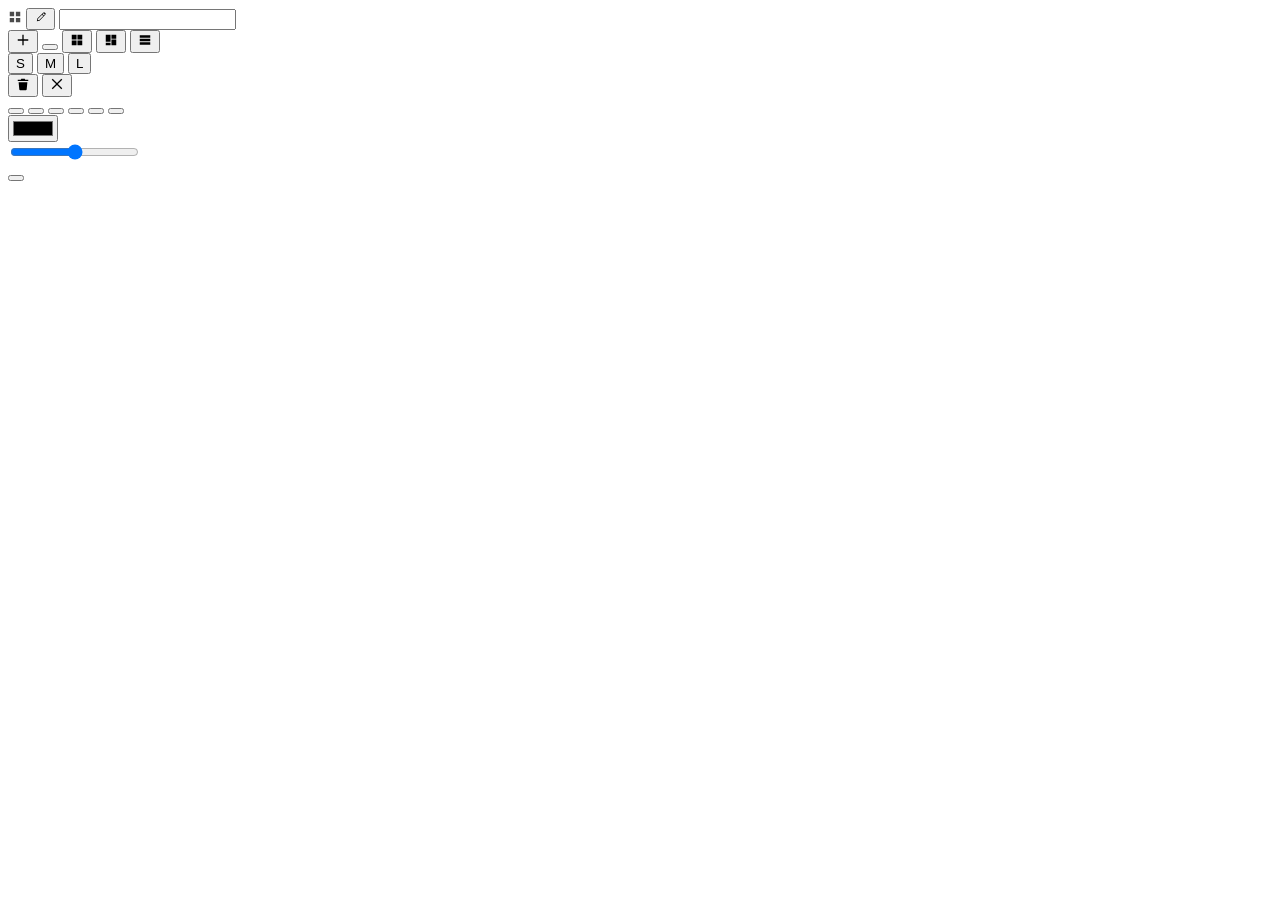
==== ui/group.html @ 32c57b38 "Initial commit: SuperStickers desktop sticky notes app Win32 + WebView2 기반 데스크톱 스티커 메모 앱. - 스티커/그룹/매" ====
<!DOCTYPE html>
<html>
<head>
  <meta charset="utf-8">
  <title>Group</title>
  <script>
    (function () {
      var init = window.__init || {};
      document.documentElement.dataset.theme = init.theme || 'light';
    })();
  </script>
  <link rel="stylesheet" href="/common/base.css">
  <link rel="stylesheet" href="/common/theme.css">
  <link rel="stylesheet" href="/group.css">
</head>
<body>
  <div id="frame">
  <header id="ghead">
    <svg id="gicon" viewBox="0 0 16 16" width="14" height="14"><path fill="currentColor" d="M2 2h5v5H2zm7 0h5v5H9zM2 9h5v5H2zm7 0h5v5H9z" opacity="0.7"/></svg>
    <span id="gtitleText"></span>
    <button id="titleEditBtn" class="tb-btn" data-i18n-title="tt.editTitle">
      <svg viewBox="0 0 16 16" width="13" height="13"><path fill="currentColor" d="M11.3 2.1a1.5 1.5 0 0 1 2.12 0l.48.48a1.5 1.5 0 0 1 0 2.12L6.75 11.85 3.5 12.5l.65-3.25zM10.6 3.86l1.54 1.54.9-.9a.5.5 0 0 0 0-.7l-.84-.84a.5.5 0 0 0-.7 0zM11.43 6.1 9.9 4.57 4.98 9.49l-.33 1.86 1.86-.33z"/></svg>
    </button>
    <input id="titleInput" type="text" spellcheck="false" class="hidden" data-i18n-ph="group.titlePlaceholder">
    <div id="gdrag"></div>
    <div class="tb-group">
      <button id="gnewBtn" class="tb-btn" data-i18n-title="tt.new">
        <svg viewBox="0 0 16 16" width="14" height="14"><path fill="currentColor" d="M7.25 2h1.5v5.25H14v1.5H8.75V14h-1.5V8.75H2v-1.5h5.25z"/></svg>
      </button>
      <button id="gcolorBtn" class="tb-btn" data-i18n-title="tt.color">
        <span id="gcolorDot" class="color-dot"></span>
      </button>
      <button id="layoutGridBtn" class="tb-btn" data-i18n-title="tt.layoutGrid">
        <svg viewBox="0 0 16 16" width="14" height="14"><path fill="currentColor" d="M2 2h5.5v5.5H2zm6.5 0H14v5.5H8.5zM2 8.5h5.5V14H2zm6.5 0H14V14H8.5z"/></svg>
      </button>
      <button id="layoutMasonryBtn" class="tb-btn" data-i18n-title="tt.layoutMasonry">
        <svg viewBox="0 0 16 16" width="14" height="14"><path fill="currentColor" d="M2 2h5.5v8H2zm6.5 0H14v4.5H8.5zM2 11h5.5v3H2zm6.5-3.5H14V14H8.5z"/></svg>
      </button>
      <button id="layoutListBtn" class="tb-btn" data-i18n-title="tt.layoutList">
        <svg viewBox="0 0 16 16" width="14" height="14"><path fill="currentColor" d="M2 2.5h12v3H2zm0 4h12v3H2zm0 4h12v3H2z"/></svg>
      </button>
      <div id="gsizeSeg" class="hidden">
        <button id="gsizeS" data-i18n-title="tt.gridSizeS">S</button>
        <button id="gsizeM" data-i18n-title="tt.gridSizeM">M</button>
        <button id="gsizeL" data-i18n-title="tt.gridSizeL">L</button>
      </div>
      <button id="gdeleteBtn" class="tb-btn" data-i18n-title="tt.groupDelete">
        <svg viewBox="0 0 16 16" width="14" height="14"><path fill="currentColor" d="M6 2h4l.5 1H14v1.5H2V3h3.5zM3 6h10l-.8 8.2c-.1.5-.5.8-1 .8H4.8c-.5 0-.9-.3-1-.8z"/></svg>
      </button>
      <button id="ghideBtn" class="tb-btn" data-i18n-title="tt.hide">
        <svg viewBox="0 0 16 16" width="14" height="14"><path fill="currentColor" d="M3.05 2 8 6.95 12.95 2 14 3.05 9.05 8 14 12.95 12.95 14 8 9.05 3.05 14 2 12.95 6.95 8 2 3.05z"/></svg>
      </button>
    </div>
    <div id="gnewMenu" class="hidden">
      <button data-newtype="rich" data-i18n="menu.newRich"></button>
      <button data-newtype="markdown" data-i18n="menu.newMarkdown"></button>
      <button data-newtype="file" data-i18n="menu.newFile"></button>
      <button data-newtype="web" data-i18n="menu.newWeb"></button>
      <button data-newtype="pdf" data-i18n="menu.newPdf"></button>
      <button data-newtype="group" data-i18n="menu.newGroup"></button>
    </div>
    <div id="gcolorPopover" class="hidden">
      <div id="gcolorGrid"></div>
      <div class="gcolor-row">
        <label for="gcolorCustom" data-i18n="color.custom"></label>
        <input type="color" id="gcolorCustom">
      </div>
      <div class="gcolor-row">
        <label for="gopacityRange" data-i18n="color.opacity"></label>
        <input type="range" id="gopacityRange" min="0" max="100" step="5">
        <span id="gopacityVal"></span>
      </div>
      <div class="gcolor-row">
        <button id="gcolorResetBtn" data-i18n="color.reset"></button>
      </div>
    </div>
  </header>

  <div id="cards" class="grid"></div>
  <div id="emptyHint" class="hidden"><span data-i18n="group.empty"></span></div>
  </div>

  <script src="/vendor/marked.min.js"></script>
  <script src="/common/bridge.js"></script>
  <script src="/common/i18n.js"></script>
  <script src="/common/color.js"></script>
  <script src="/editor/editor.js"></script>
  <script src="/editor/media.js"></script>
  <script src="/editor/markdown.js"></script>
  <script src="/group.js"></script>
</body>
</html>
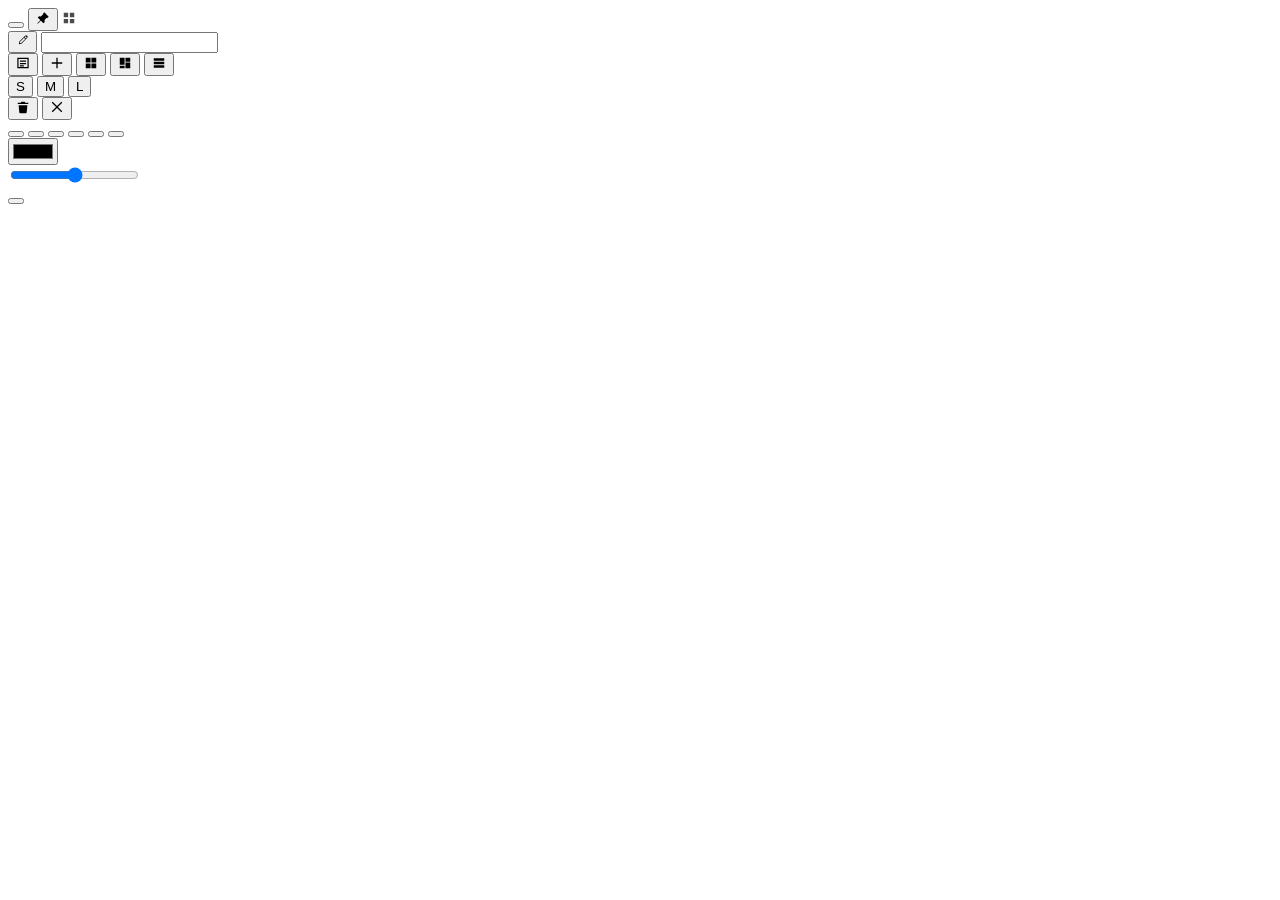
==== commit eec80757: "v1.1.0: 3D 모델 임베드, 데이터 관리, 메모별 폴더 저장 구조 - 3D 모델 임베드: GLB/GLTF/OBJ/STL을 메모 본문에 삽입, 원본 직접 참조   렌더링, Wi" ====
--- a/ui/group.html
+++ b/ui/group.html
@@ -4,10 +4,8 @@
   <meta charset="utf-8">
   <title>Group</title>
   <script>
-    (function () {
-      var init = window.__init || {};
-      document.documentElement.dataset.theme = init.theme || 'light';
-    })();
+    // 그룹창은 앱 테마와 무관하게 항상 라이트 스타일 고정
+    document.documentElement.dataset.theme = 'light';
   </script>
   <link rel="stylesheet" href="/common/base.css">
   <link rel="stylesheet" href="/common/theme.css">
@@ -16,19 +14,29 @@
 <body>
   <div id="frame">
   <header id="ghead">
-    <svg id="gicon" viewBox="0 0 16 16" width="14" height="14"><path fill="currentColor" d="M2 2h5v5H2zm7 0h5v5H9zM2 9h5v5H2zm7 0h5v5H9z" opacity="0.7"/></svg>
+    <!-- 좌측: 색상 / 핀 / 그룹 아이콘 — 메모창 타이틀바와 동일한 순서 -->
+    <div class="tb-group">
+      <button id="gcolorBtn" class="tb-btn" data-i18n-title="tt.color">
+        <span id="gcolorDot" class="color-dot"></span>
+      </button>
+      <button id="gpinBtn" class="tb-btn" data-i18n-title="tt.pin">
+        <svg viewBox="0 0 16 16" width="14" height="14"><path fill="currentColor" d="M9.5 1.5 14.5 6.5 13 8l-.7-.2-2.6 2.6.3 2.1-1.5 1.5-3-3L2 14.5 1.5 14 5 10.5l-3-3L3.5 6l2.1.3 2.6-2.6L8 3z"/></svg>
+      </button>
+      <svg id="gicon" viewBox="0 0 16 16" width="14" height="14"><path fill="currentColor" d="M2 2h5v5H2zm7 0h5v5H9zM2 9h5v5H2zm7 0h5v5H9z" opacity="0.7"/></svg>
+    </div>
     <span id="gtitleText"></span>
     <button id="titleEditBtn" class="tb-btn" data-i18n-title="tt.editTitle">
       <svg viewBox="0 0 16 16" width="13" height="13"><path fill="currentColor" d="M11.3 2.1a1.5 1.5 0 0 1 2.12 0l.48.48a1.5 1.5 0 0 1 0 2.12L6.75 11.85 3.5 12.5l.65-3.25zM10.6 3.86l1.54 1.54.9-.9a.5.5 0 0 0 0-.7l-.84-.84a.5.5 0 0 0-.7 0zM11.43 6.1 9.9 4.57 4.98 9.49l-.33 1.86 1.86-.33z"/></svg>
     </button>
     <input id="titleInput" type="text" spellcheck="false" class="hidden" data-i18n-ph="group.titlePlaceholder">
     <div id="gdrag"></div>
+    <!-- 우측: 목록 / + / (그룹 전용: 레이아웃·크기) / 삭제 / 숨기기 — 메모창과 동일한 순서 -->
     <div class="tb-group">
+      <button id="gmanagerBtn" class="tb-btn" data-i18n-title="tt.openManager">
+        <svg viewBox="0 0 16 16" width="14" height="14"><path fill="none" stroke="currentColor" stroke-width="1.4" d="M2.2 2.7h11.6v10.6H2.2z"/><path fill="currentColor" d="M4.5 5.2h7v1.4h-7zm0 2.7h7v1.4h-7zm0 2.7h4.5V12h-4.5z"/></svg>
+      </button>
       <button id="gnewBtn" class="tb-btn" data-i18n-title="tt.new">
         <svg viewBox="0 0 16 16" width="14" height="14"><path fill="currentColor" d="M7.25 2h1.5v5.25H14v1.5H8.75V14h-1.5V8.75H2v-1.5h5.25z"/></svg>
-      </button>
-      <button id="gcolorBtn" class="tb-btn" data-i18n-title="tt.color">
-        <span id="gcolorDot" class="color-dot"></span>
       </button>
       <button id="layoutGridBtn" class="tb-btn" data-i18n-title="tt.layoutGrid">
         <svg viewBox="0 0 16 16" width="14" height="14"><path fill="currentColor" d="M2 2h5.5v5.5H2zm6.5 0H14v5.5H8.5zM2 8.5h5.5V14H2zm6.5 0H14V14H8.5z"/></svg>
